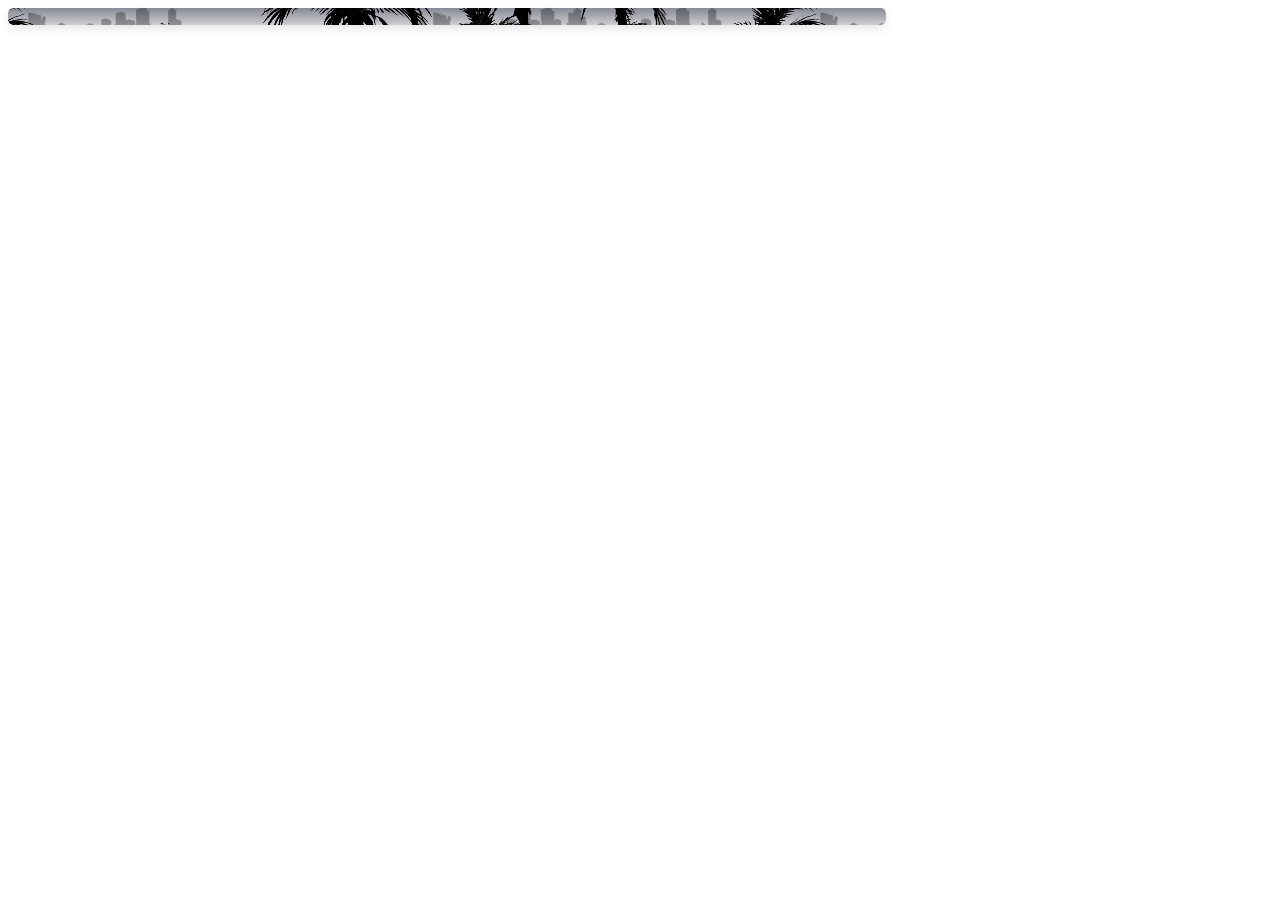
==== colapsed.html @ 03e2888f "fix" ====
<!DOCTYPE html>
<html>
<head>
  <meta charset="utf-8">
  <meta name="viewport" content="width=device-width, initial-scale=1.0">
  <title>The Island - Banner</title>
  
  <style>
    @property --color-start {
      syntax: '<color>';
      inherits: false;
      initial-value: rgba(20, 20, 50, 0.5);
    }

    @property --color-end {
      syntax: '<color>';
      inherits: false;
      initial-value: rgba(10, 10, 20, 0.2);
    }

    @keyframes scroll-background {
      from {
        background-position: 0 0;
      }
      to {
        background-position: -792px 0;
      }
    }

	.banner-container 
	{
		position: relative;
		width: 100%;
		max-width: 878px;
		height: 17px;
		max-height: 34px;
		border-radius: 5px;
		overflow: hidden;
		box-shadow: 0 4px 8px rgba(0, 0, 0, 0.1);
        transition: height 0.4s ease-in-out;
	}
    
    .banner-container:hover {
        height: 34px;
        overflow: visible;
    }

    .palms-background_gradient 
	{
      position: absolute;
	  border-radius: 5px;
      top: 0;
      left: 0;
      width: 100%;
      height: 100%;
      background: linear-gradient(180deg, var(--color-start) 0%, var(--color-end) 100%);
	  transition: --color-start 0.5s ease-in-out, --color-end 0.5s ease-in-out; 
      z-index: 1;
    }

    .banner-container:hover .palms-background_gradient {
      --color-start: rgb(89 19 211);
      --color-end: rgb(254 98 255 / 98%); 
    }

    .palms-background-slow {
      position: absolute;
      border-radius: 5px;
      top: 0;
      left: 0;
      width: 100%;
      height: 100%;
      background-image: url('back_city.png');
      background-repeat: repeat-x;
      animation: scroll-background 220s linear infinite;
      opacity: 0.3;
      z-index: 2;
    }

    .palms-background {
      position: absolute;
	  border-radius: 5px;
      top: 0;
      left: 0;
      width: 100%;
      height: 100%;
      background-image: url('back.png');
      background-repeat: repeat-x;
      animation: scroll-background 120s linear infinite;
      z-index: 3;
    }

    .gradient-overlay {
      position: absolute;
	  border-radius: 5px;
      top: 0;
      left: 0;
      width: 100%;
      height: 100%;
      background: linear-gradient(
        180deg, 
        rgba(190, 180, 220, 0.6) 0%,
		rgba(190, 180, 220, 0.3) 50%,
		rgba(190, 180, 220, 0.1) 55%,
        rgba(150, 140, 200, 0.1) 100%
      );
      /* ИЗМЕНЕНО: Начальное состояние - невидим */
      opacity: 0;
      /* ДОБАВЛЕНО: Плавный переход для появления */
      transition: opacity 0.5s ease-in-out 0.1s;
      z-index: 4;
    }
    
    /* ДОБАВЛЕНО: При наведении на контейнер, глянец появляется */
    .banner-container:hover .gradient-overlay {
        opacity: 1;
    }
    
    .banner-content {
      position: relative;
      display: flex;
      align-items: center;
      gap: 35px;
      padding: 0 90px 0 30px; 
      width: 100%;
      height: 100%;
      box-sizing: border-box;
      z-index: 5;
    }
	
    .banner-content a {
      font-family: Arial;
      font-size: 0px; 
      font-weight: bold;
      text-decoration: none;
      background: linear-gradient(to bottom, #ff00c8, #0068ff);
      -webkit-background-clip: text;
      background-clip: text;
      color: #ffffff00;
      -webkit-text-stroke: 0.7px #ffffff;
      text-shadow: 0px 1px 6px rgb(251 7 255);
      opacity: 0;
      transform: translateY(15px);
      transition: transform 0.3s ease-out 0.2s, opacity 0.3s ease-out 0.2s, font-size 0.3s ease-out 0.2s;
    }
    
    .banner-container:hover .banner-content a {
        font-size: 20px;
        opacity: 1;
        transform: translateY(0);
    }
    
    .banner-content a:hover {
      transform: scale(1.15);
    }

    .logo-container {
      position: absolute;
      right: 20px;
      top: 50%;
      opacity: 0;
      transform: translateY(-50%) scale(0);
      width: 52px;
      height: 51px;
      z-index: 6;
      transition: opacity 0.3s ease-out 0.1s, transform 0.3s ease-out 0.1s;
    }

    .banner-container:hover .logo-container {
        opacity: 1;
        transform: translateY(-50%) scale(1);
    }

    .logo-container img {
      width: 100%;
      height: 100%;
      border-radius: 50%;
    }

  </style>
</head>
<body>

  <!-- Структура баннера -->
  <div class="banner-container">
  
    <div class="palms-background_gradient"></div>
    <div class="palms-background-slow"></div>
    <div class="palms-background"></div>
    <div class="gradient-overlay"></div>
    
    <div class="logo-container">
      <img src="logo.png" alt="The Island Logo">
    </div>
    
    <div class="banner-content">
      <a href="https://gamedev.ru/community/theisland/articles/">Блог</a>
      <a href="https://t.me/theislangame">Телеграм</a>
      <a href="https://vk.com/projecttheisland">VK</a>
      <a href="https://ims.cr5.space/app/p/iRUXecjr/The-Island/about">IMS</a>
    </div>

  </div>

</body>
</html>
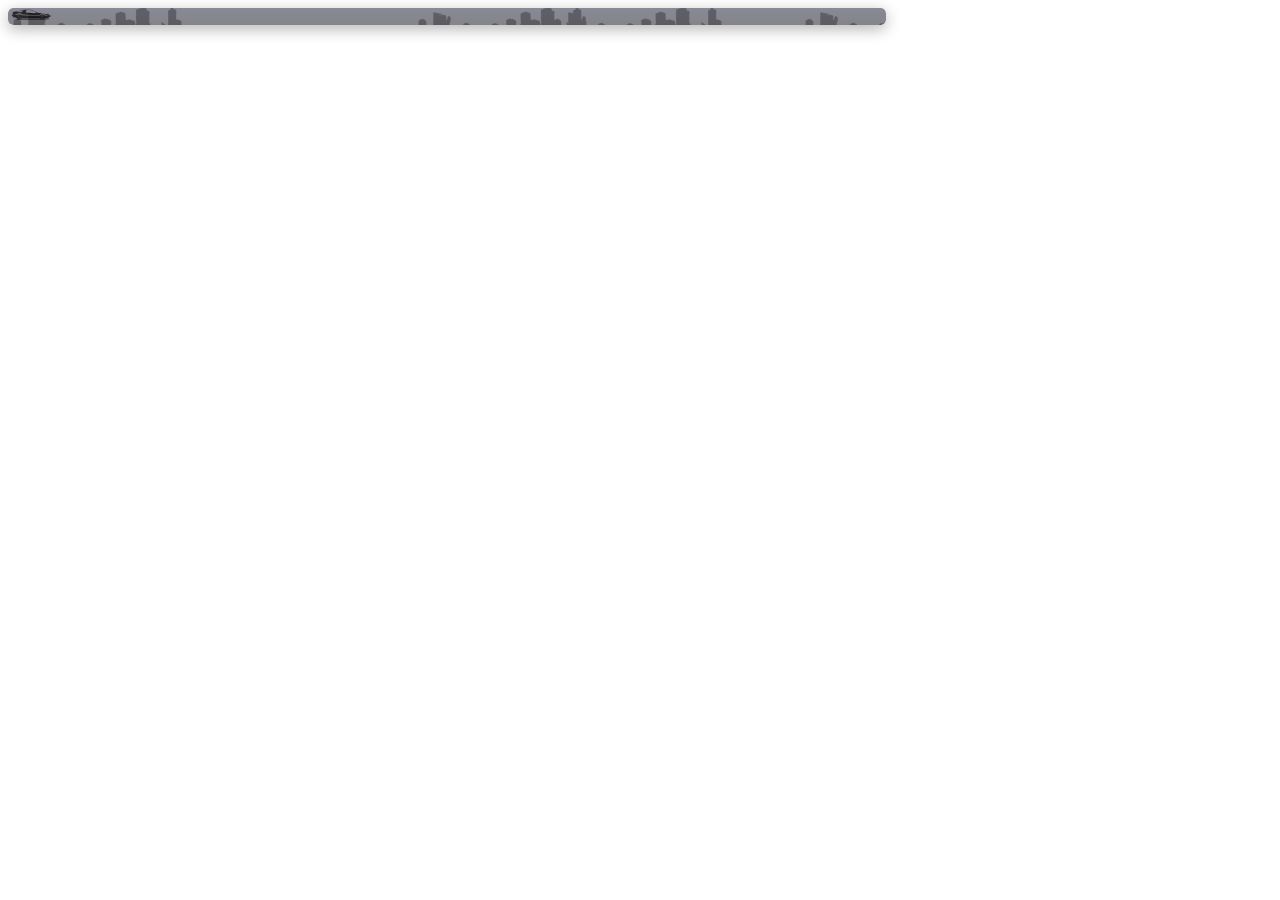
==== commit 90222a65: "car" ====
--- a/colapsed.html
+++ b/colapsed.html
@@ -15,7 +15,7 @@
     @property --color-end {
       syntax: '<color>';
       inherits: false;
-      initial-value: rgba(10, 10, 20, 0.2);
+      initial-value: rgba(10, 10, 20, 0.5);
     }
 
     @keyframes scroll-background {
@@ -24,6 +24,18 @@
       }
       to {
         background-position: -792px 0;
+      }
+    }
+
+    /* ДОБАВЛЕНО: Анимация для машины */
+    @keyframes drive-car {
+      from {
+        /* Начинаем за левым краем */
+        background-position: -150px bottom;
+      }
+      to {
+        /* Заканчиваем за правым краем. calc() для надежности */
+        background-position: calc(100% + 350px) bottom;
       }
     }
 
@@ -36,7 +48,7 @@
 		max-height: 34px;
 		border-radius: 5px;
 		overflow: hidden;
-		box-shadow: 0 4px 8px rgba(0, 0, 0, 0.1);
+		box-shadow: 0 4px 15px rgba(0, 0, 0, 0.3);
         transition: height 0.4s ease-in-out;
 	}
     
@@ -49,10 +61,7 @@
 	{
       position: absolute;
 	  border-radius: 5px;
-      top: 0;
-      left: 0;
-      width: 100%;
-      height: 100%;
+      top: 0; left: 0; width: 100%; height: 100%;
       background: linear-gradient(180deg, var(--color-start) 0%, var(--color-end) 100%);
 	  transition: --color-start 0.5s ease-in-out, --color-end 0.5s ease-in-out; 
       z-index: 1;
@@ -63,55 +72,70 @@
       --color-end: rgb(254 98 255 / 98%); 
     }
 
+    /* Город - всегда виден */
     .palms-background-slow {
       position: absolute;
       border-radius: 5px;
-      top: 0;
-      left: 0;
-      width: 100%;
-      height: 100%;
+      top: 0; left: 0; width: 100%; height: 100%;
       background-image: url('back_city.png');
       background-repeat: repeat-x;
       animation: scroll-background 220s linear infinite;
       opacity: 0.3;
       z-index: 2;
     }
-
+    
+    /* ДОБАВЛЕНО: Слой с машиной */
+    .car-layer {
+      position: absolute;
+      border-radius: 5px;
+      top: 0; left: 0; width: 100%; height: 100%;
+      background-image: url('car.png');
+      background-repeat: no-repeat;
+      background-size: auto 12px; /* Размер машины, подберите по высоте */
+      animation: drive-car 90s linear infinite; /* Применяем анимацию движения */
+      /* По умолчанию видна, при наведении исчезает */
+      opacity: 0.7;
+      transition: opacity 0.3s ease-out;
+      z-index: 3;
+    }
+    
+    .banner-container:hover .car-layer {
+        opacity: 0;
+    }
+
+    /* Пальмы */
     .palms-background {
       position: absolute;
 	  border-radius: 5px;
-      top: 0;
-      left: 0;
-      width: 100%;
-      height: 100%;
+      top: 0; left: 0; width: 100%; height: 100%;
       background-image: url('back.png');
       background-repeat: repeat-x;
       animation: scroll-background 120s linear infinite;
-      z-index: 3;
-    }
-
+      /* ИЗМЕНЕНО: По умолчанию невидимы */
+      opacity: 0;
+      transition: opacity 0.5s ease-in-out 0.2s; /* Появляются с задержкой */
+      z-index: 4;
+    }
+    
+    .banner-container:hover .palms-background {
+        opacity: 1;
+    }
+
+    /* Глянец */
     .gradient-overlay {
       position: absolute;
 	  border-radius: 5px;
-      top: 0;
-      left: 0;
-      width: 100%;
-      height: 100%;
+      top: 0; left: 0; width: 100%; height: 100%;
       background: linear-gradient(
         180deg, 
-        rgba(190, 180, 220, 0.6) 0%,
-		rgba(190, 180, 220, 0.3) 50%,
-		rgba(190, 180, 220, 0.1) 55%,
-        rgba(150, 140, 200, 0.1) 100%
+        rgba(190, 180, 220, 0.6) 0%, rgba(190, 180, 220, 0.3) 50%,
+		rgba(190, 180, 220, 0.1) 55%, rgba(150, 140, 200, 0.1) 100%
       );
-      /* ИЗМЕНЕНО: Начальное состояние - невидим */
-      opacity: 0;
-      /* ДОБАВЛЕНО: Плавный переход для появления */
+      opacity: 0;
       transition: opacity 0.5s ease-in-out 0.1s;
-      z-index: 4;
-    }
-    
-    /* ДОБАВЛЕНО: При наведении на контейнер, глянец появляется */
+      z-index: 5;
+    }
+    
     .banner-container:hover .gradient-overlay {
         opacity: 1;
     }
@@ -125,7 +149,7 @@
       width: 100%;
       height: 100%;
       box-sizing: border-box;
-      z-index: 5;
+      z-index: 6;
     }
 	
     .banner-content a {
@@ -134,8 +158,7 @@
       font-weight: bold;
       text-decoration: none;
       background: linear-gradient(to bottom, #ff00c8, #0068ff);
-      -webkit-background-clip: text;
-      background-clip: text;
+      -webkit-background-clip: text; background-clip: text;
       color: #ffffff00;
       -webkit-text-stroke: 0.7px #ffffff;
       text-shadow: 0px 1px 6px rgb(251 7 255);
@@ -162,7 +185,7 @@
       transform: translateY(-50%) scale(0);
       width: 52px;
       height: 51px;
-      z-index: 6;
+      z-index: 7;
       transition: opacity 0.3s ease-out 0.1s, transform 0.3s ease-out 0.1s;
     }
 
@@ -181,11 +204,12 @@
 </head>
 <body>
 
-  <!-- Структура баннера -->
   <div class="banner-container">
   
     <div class="palms-background_gradient"></div>
     <div class="palms-background-slow"></div>
+    <!-- Новый слой для машины -->
+    <div class="car-layer"></div>
     <div class="palms-background"></div>
     <div class="gradient-overlay"></div>
     
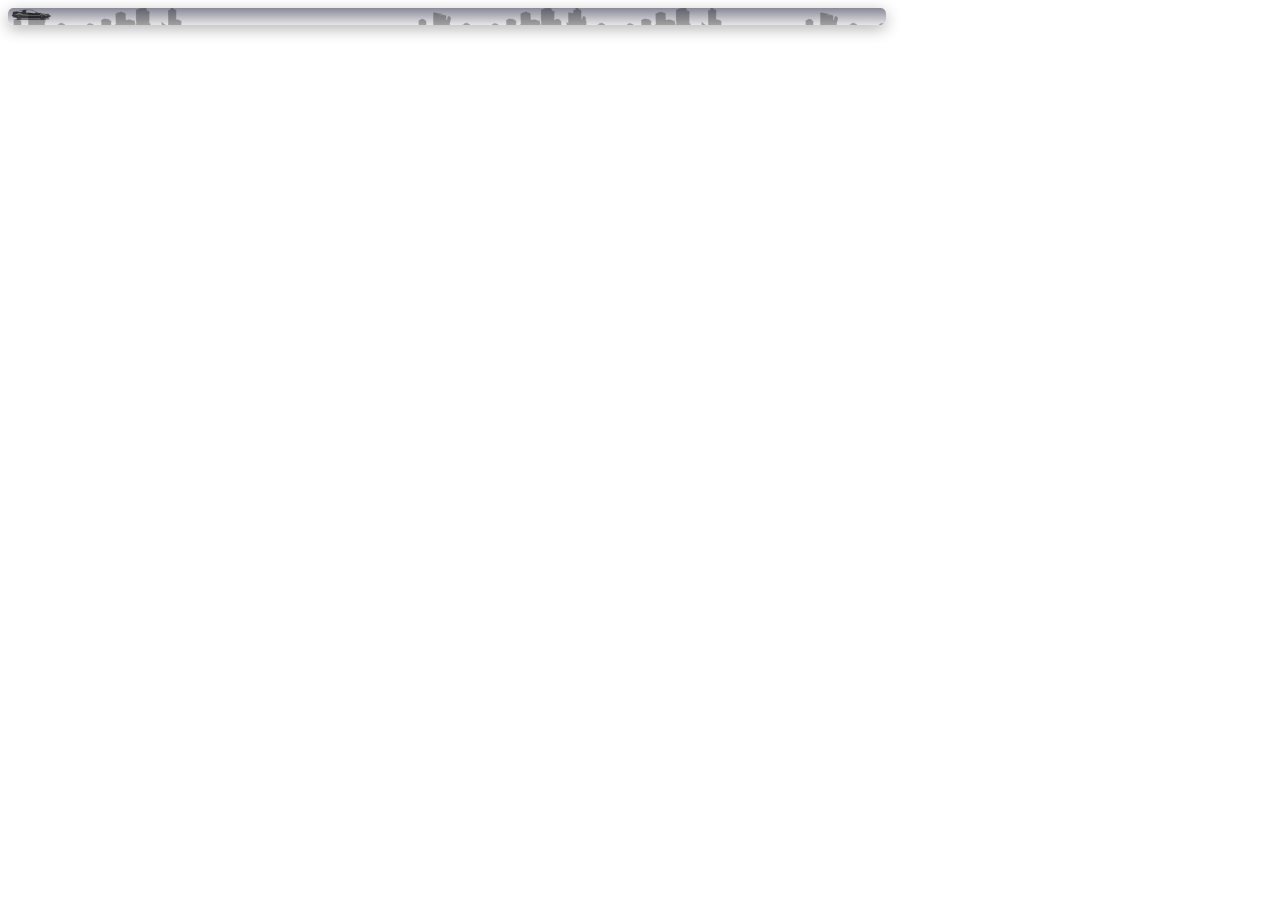
==== commit 8877f775: "fix" ====
--- a/colapsed.html
+++ b/colapsed.html
@@ -15,7 +15,7 @@
     @property --color-end {
       syntax: '<color>';
       inherits: false;
-      initial-value: rgba(10, 10, 20, 0.5);
+      initial-value: rgba(10, 10, 20, 0.1);
     }
 
     @keyframes scroll-background {
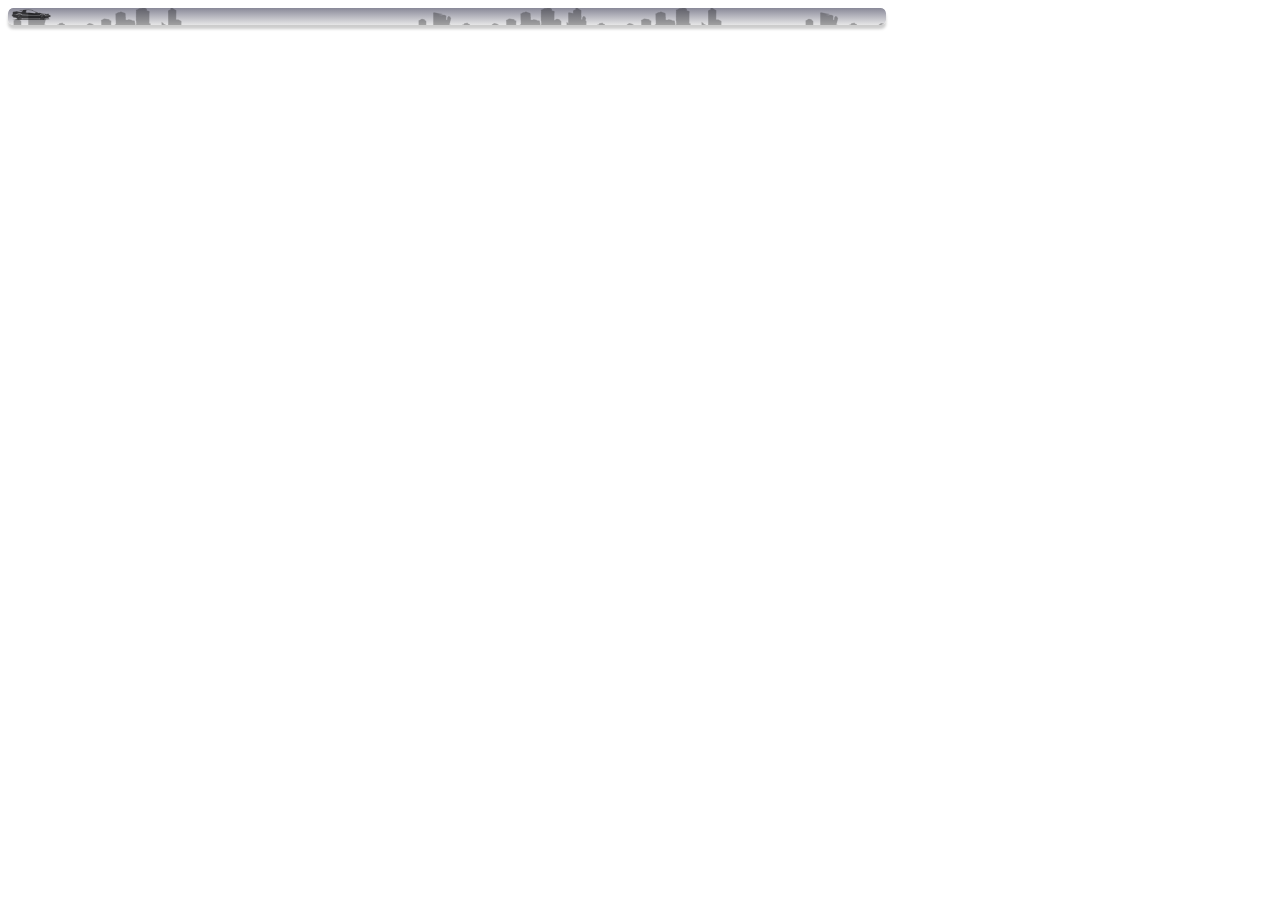
==== commit 677239db: "fix" ====
--- a/colapsed.html
+++ b/colapsed.html
@@ -48,7 +48,7 @@
 		max-height: 34px;
 		border-radius: 5px;
 		overflow: hidden;
-		box-shadow: 0 4px 15px rgba(0, 0, 0, 0.3);
+		box-shadow: 0 4px 3px rgba(0, 0, 0, 0.2);
         transition: height 0.4s ease-in-out;
 	}
     
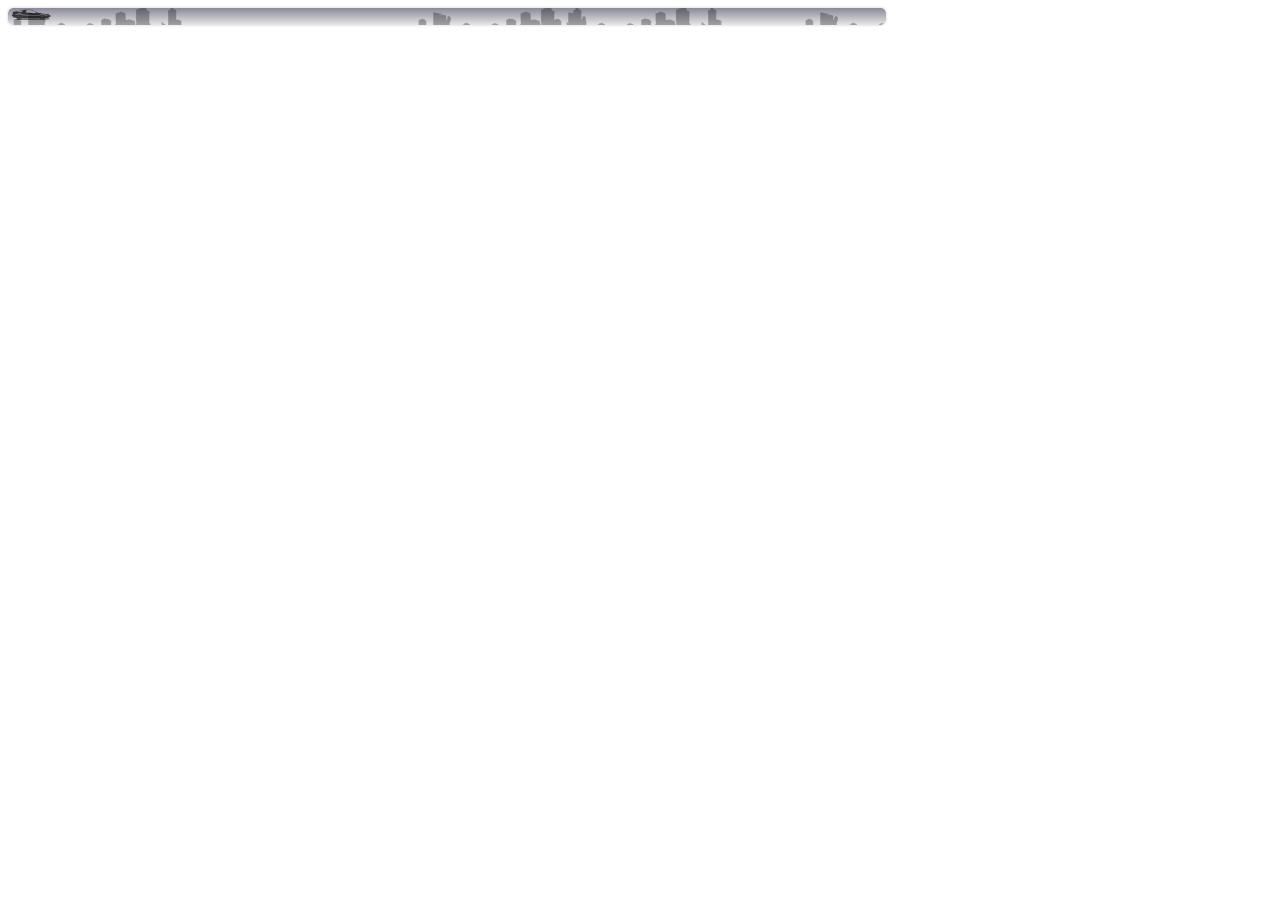
==== commit 341e6bf6: "fix" ====
--- a/colapsed.html
+++ b/colapsed.html
@@ -48,7 +48,7 @@
 		max-height: 34px;
 		border-radius: 5px;
 		overflow: hidden;
-		box-shadow: 0 4px 3px rgba(0, 0, 0, 0.2);
+		box-shadow: 0 0px 3px rgba(0, 0, 0, 0.2);
         transition: height 0.4s ease-in-out;
 	}
     
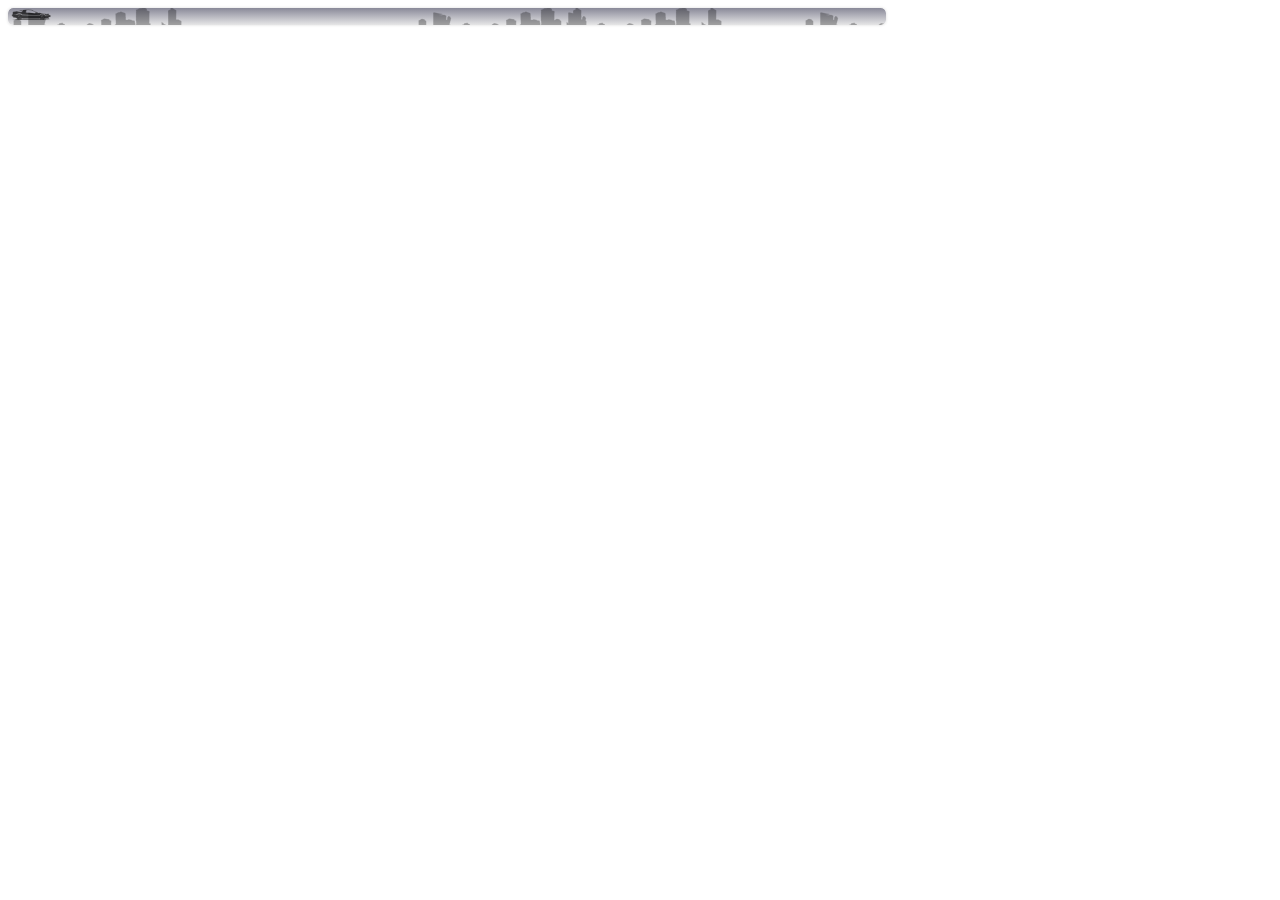
==== commit cf183f64: "fix" ====
--- a/colapsed.html
+++ b/colapsed.html
@@ -48,7 +48,7 @@
 		max-height: 34px;
 		border-radius: 5px;
 		overflow: hidden;
-		box-shadow: 0 0px 3px rgba(0, 0, 0, 0.2);
+		box-shadow: 0 0px 3px rgba(0, 0, 0, 0.15);
         transition: height 0.4s ease-in-out;
 	}
     
@@ -111,9 +111,8 @@
       background-image: url('back.png');
       background-repeat: repeat-x;
       animation: scroll-background 120s linear infinite;
-      /* ИЗМЕНЕНО: По умолчанию невидимы */
-      opacity: 0;
-      transition: opacity 0.5s ease-in-out 0.2s; /* Появляются с задержкой */
+      opacity: 0;
+      transition: opacity 0.5s ease-in-out 0.2s;
       z-index: 4;
     }
     
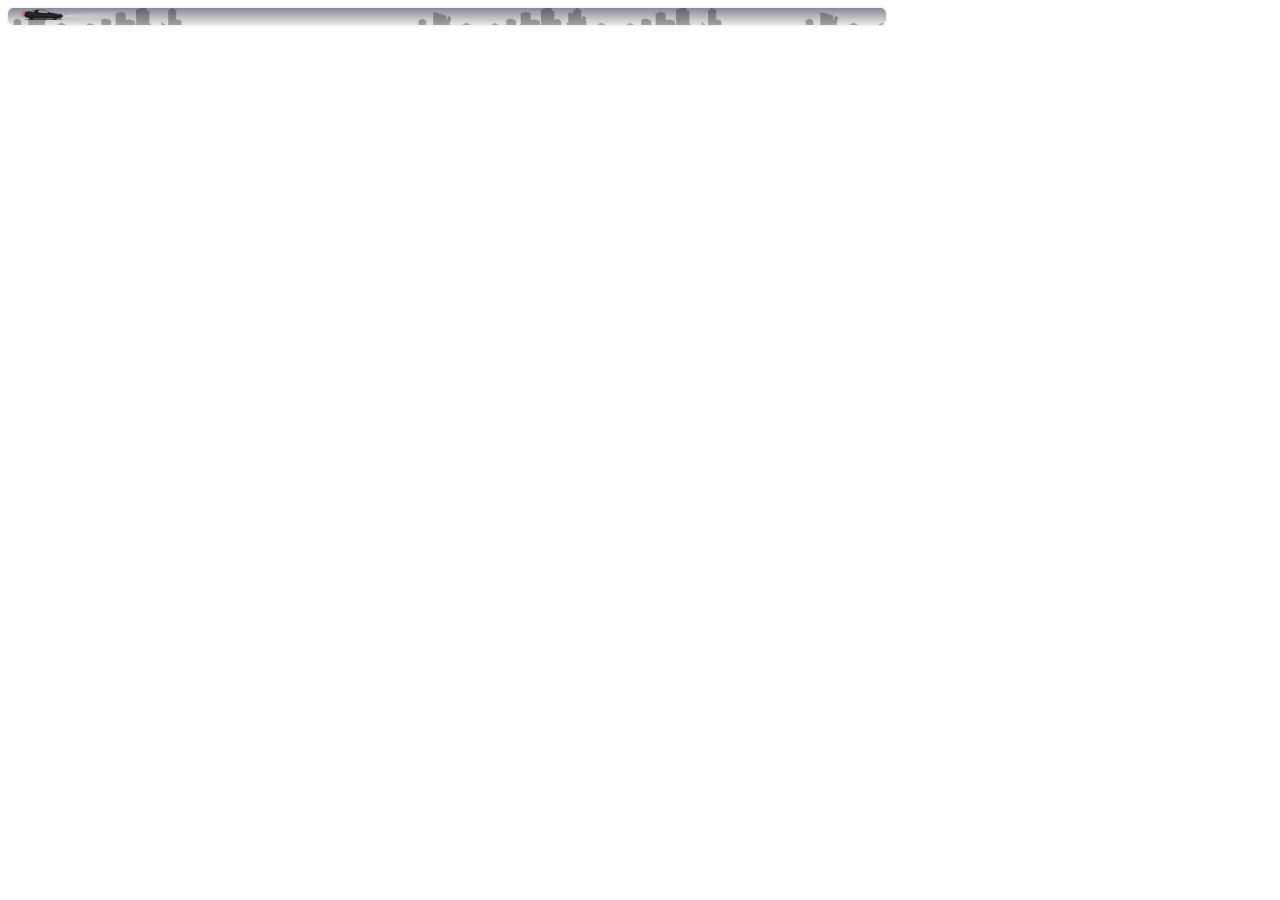
==== commit b27e69bb: "fix" ====
--- a/colapsed.html
+++ b/colapsed.html
@@ -94,7 +94,7 @@
       background-size: auto 12px; /* Размер машины, подберите по высоте */
       animation: drive-car 90s linear infinite; /* Применяем анимацию движения */
       /* По умолчанию видна, при наведении исчезает */
-      opacity: 0.7;
+      opacity: 0.99;
       transition: opacity 0.3s ease-out;
       z-index: 3;
     }
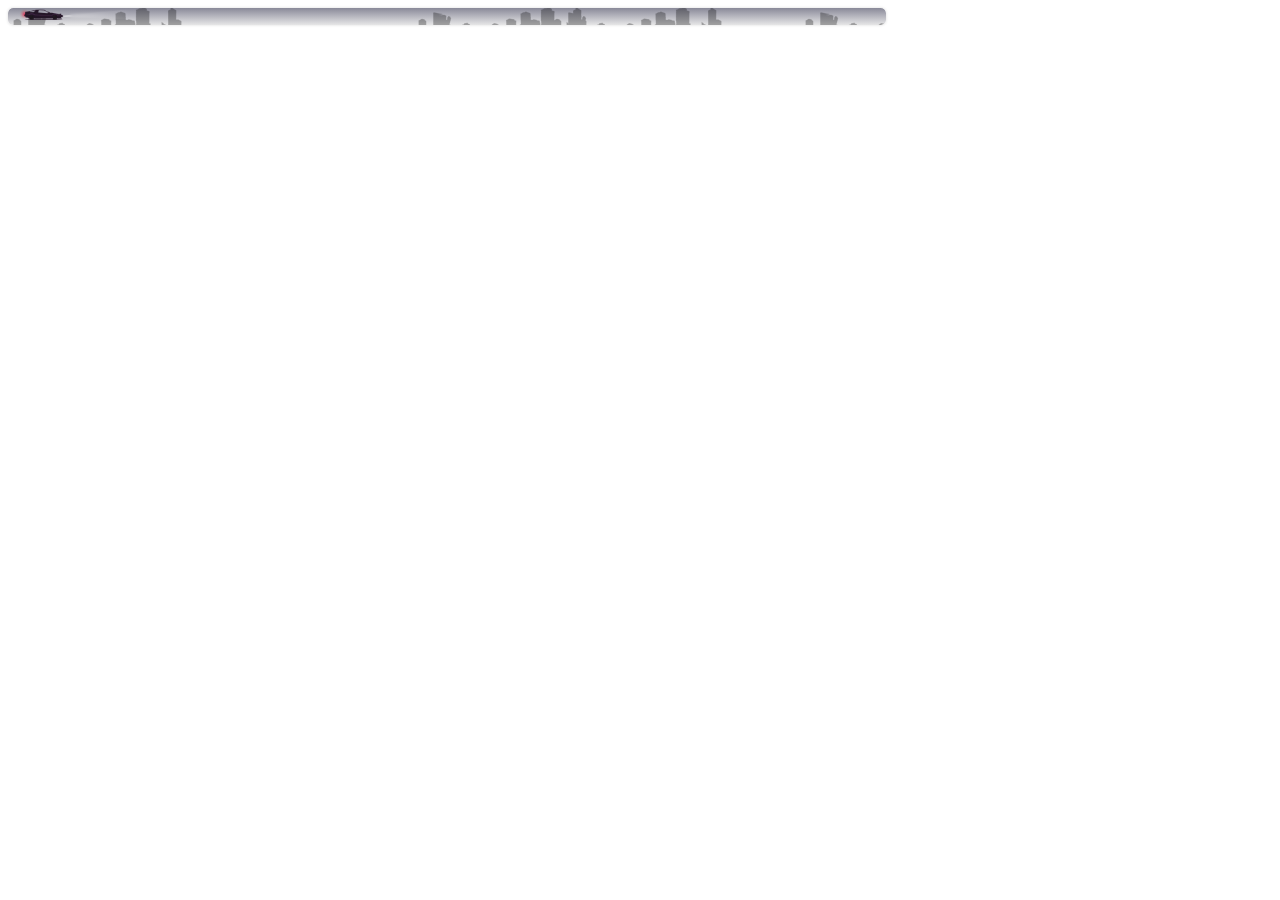
==== commit f334fcc7: "FIX LINKS" ====
--- a/colapsed.html
+++ b/colapsed.html
@@ -217,10 +217,10 @@
     </div>
     
     <div class="banner-content">
-      <a href="https://gamedev.ru/community/theisland/articles/">Блог</a>
-      <a href="https://t.me/theislangame">Телеграм</a>
-      <a href="https://vk.com/projecttheisland">VK</a>
-      <a href="https://ims.cr5.space/app/p/iRUXecjr/The-Island/about">IMS</a>
+      <a href="https://gamedev.ru/community/theisland/articles/" target="_top">Блог</a>
+      <a href="https://t.me/theislangame" target="_top">Телеграм</a>
+      <a href="https://vk.com/projecttheisland" target="_top">VK</a>
+      <a href="https://ims.cr5.space/app/p/iRUXecjr/The-Island/about" target="_top">IMS</a>
     </div>
 
   </div>
